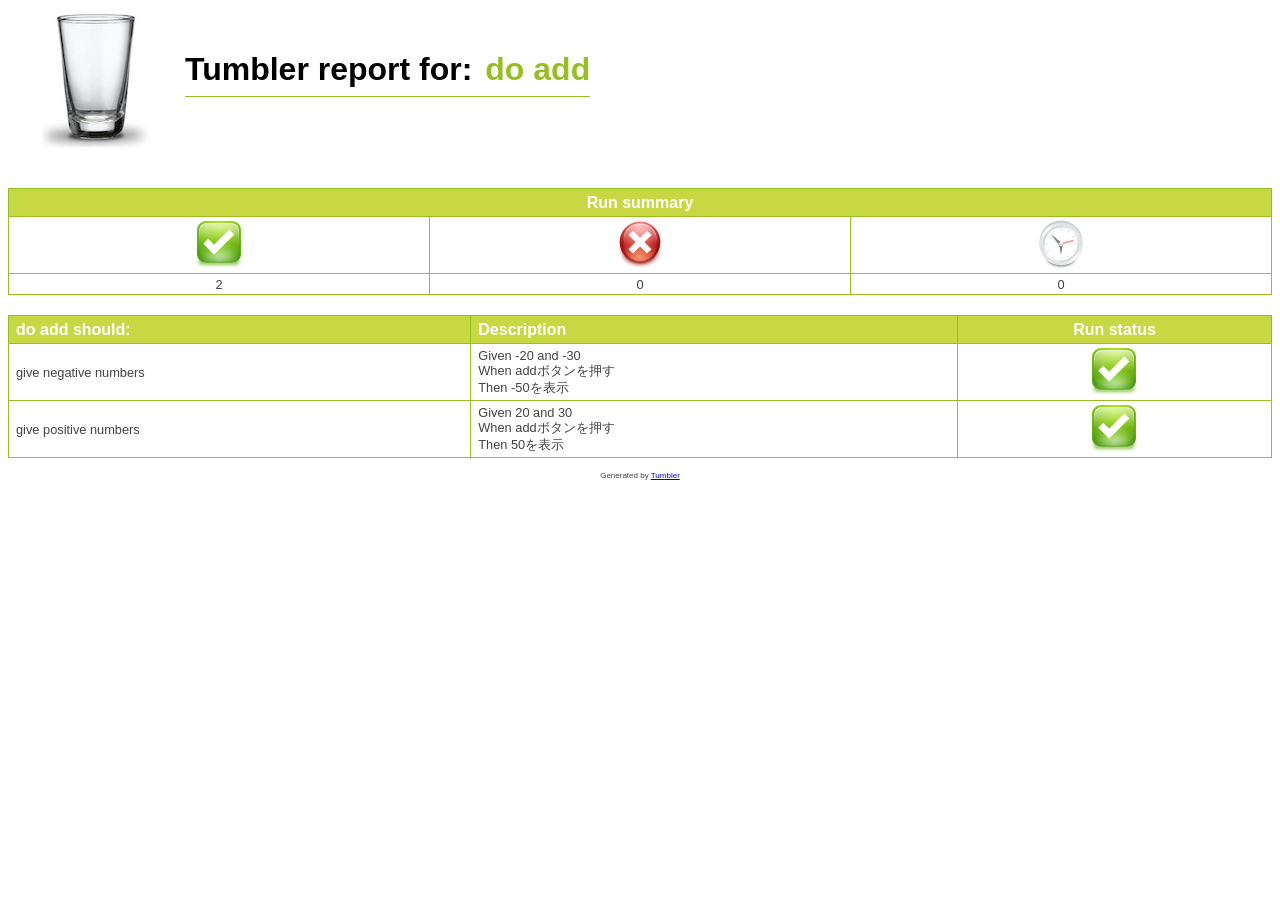
==== Tumbler-reports/sample/DoAddScenarios.html @ 99d58419 "generate tumbler-glass html report. To check results of failer case, modify Calculator.div()." ====
<?xml version="1.0" encoding="utf-8" ?>
<!DOCTYPE html PUBLIC "-//W3C//DTD XHTML 1.1//EN" "http://www.w3.org/TR/xhtml11/DTD/xhtml11.dtd">
<html>
	<head>
		<title>Tumbler - Story: do add</title>
		<link href="../resources/report.css" rel="stylesheet" type="text/css" />
	</head>
	<body>
		<div id="header">
			<table>
				<tbody>
					<tr>
						<td>
							<img src="../resources/tumbler.jpg" alt="Tumbler" />
						</td>
						<td>
							<span class="title_const">Tumbler report for:&nbsp;</span>
							<span class="title_name">do add</span>
							<hr />
							<span class="narrative"></span>
						</td>
					</tr>
				</tbody>
			</table>
		</div>
		<div id="summary">
			<table class="report">
				<thead>
					<tr>
						<th colspan="3" class="status">Run summary</th>
					</tr>
				</thead>
				<tbody>
					<tr>
						<td class="status">
							<img src="../resources/PASSED.png" alt="PASSED" title="PASSED" />
						</td>
						<td class="status">
							<img src="../resources/FAILED.png" alt="FAILED" title="FAILED" />
						</td>
						<td class="status">
							<img src="../resources/PENDING.png" alt="PENDING" title="PENDING" />
						</td>
					</tr>
					<tr>
						<td class="status">2</td>
						<td class="status">0</td>
						<td class="status">0</td>
					</tr>
				</tbody>
			</table>
		</div>
		<div id="report">
			<table class="report">
				<thead>
					<tr>
						<th>do add should:</th>
						<th>Description</th>
						<th class="status">Run status</th>
					</tr>
				</thead>
				<tbody>
					<tr>
						<td>give negative numbers</td>
						<td>
							Given -20 and -30
							<br />
							When addボタンを押す
							<br />
							Then -50を表示
						</td>
						<td class="status">
							<img src="../resources/PASSED.png" alt="PASSED" title="Scenario passed" />
						</td>
					</tr>					
					<tr>
						<td>give positive numbers</td>
						<td>
							Given 20 and 30
							<br />
							When addボタンを押す
							<br />
							Then 50を表示
						</td>
						<td class="status">
							<img src="../resources/PASSED.png" alt="PASSED" title="Scenario passed" />
						</td>
					</tr>					
				</tbody>
			</table>
		</div>
		<div id="footer">
			<p>
				Generated by
				<a href="http://tumbler-glass.googlecode.com">Tumbler</a>
			</p>
		</div>
	</body>
</html>
---- Tumbler-reports/resources/report.css ----
#header {
	position: relative;
	top: -20px;
	margin-top: 0;
	padding-top: 0;
}
#summary {
	position: relative;
	top: 0px;
}
#report {
	position: relative;
	top: 20px;
}
#footer {
	position: relative;
	top: 25px;
	padding-bottom: 5px;
}
hr {
	border: 0;
	color: #98bf21;
	background-color:
	#98bf21;
	height: 1px;
}
.title_const {
	font-family: Verdana, sans-serif;
	font-weight: bold;
	font-size:2em;
}
.title_name {
	font-family: Verdana, sans-serif;
	font-size:2em;
	font-weight: bold;
	color: #98bf21;
}
.narrative {
	font-family: Verdana, sans-serif;
	font-size:0.8em;
	color:#444;
}
.report {
	font-family: Verdana, sans-serif;
	width:100%;
	border-collapse:collapse;
}
.report td, .report th {
	font-size:0.8em;
	border:1px solid #98bf21;
	padding:3px 7px 2px 7px;
	color:#444;
}
.report th {
	font-size:1em;
	text-align:left;
	padding-top:5px;
	padding-bottom:4px;
	background-color:#C7D942;
	color:#fff;
}
.report tr.alt td {
	color:#444;
	background-color:#EAF2D3;
}
.report td.status, .report th.status {
	text-align: center;
}
#footer p {
	text-align: center;
	font-family: Verdana, sans-serif;	
	font-size:0.5em;
	color: #444;
}
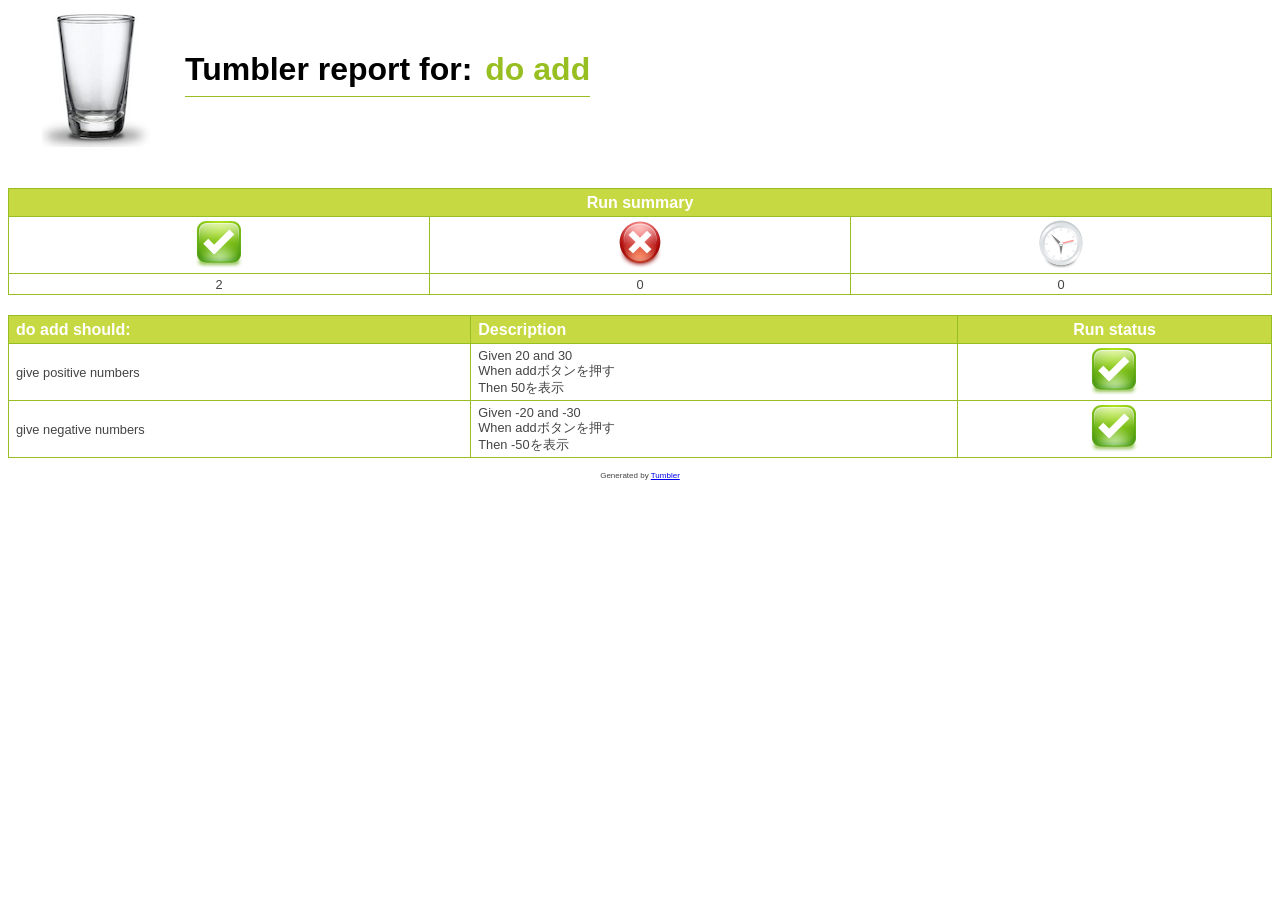
==== commit 630ade33: "readme resource file." ====
--- a/Tumbler-reports/sample/DoAddScenarios.html
+++ b/Tumbler-reports/sample/DoAddScenarios.html
@@ -61,6 +61,19 @@
 				</thead>
 				<tbody>
 					<tr>
+						<td>give positive numbers</td>
+						<td>
+							Given 20 and 30
+							<br />
+							When addボタンを押す
+							<br />
+							Then 50を表示
+						</td>
+						<td class="status">
+							<img src="../resources/PASSED.png" alt="PASSED" title="Scenario passed" />
+						</td>
+					</tr>					
+					<tr>
 						<td>give negative numbers</td>
 						<td>
 							Given -20 and -30
@@ -68,19 +81,6 @@
 							When addボタンを押す
 							<br />
 							Then -50を表示
-						</td>
-						<td class="status">
-							<img src="../resources/PASSED.png" alt="PASSED" title="Scenario passed" />
-						</td>
-					</tr>					
-					<tr>
-						<td>give positive numbers</td>
-						<td>
-							Given 20 and 30
-							<br />
-							When addボタンを押す
-							<br />
-							Then 50を表示
 						</td>
 						<td class="status">
 							<img src="../resources/PASSED.png" alt="PASSED" title="Scenario passed" />
